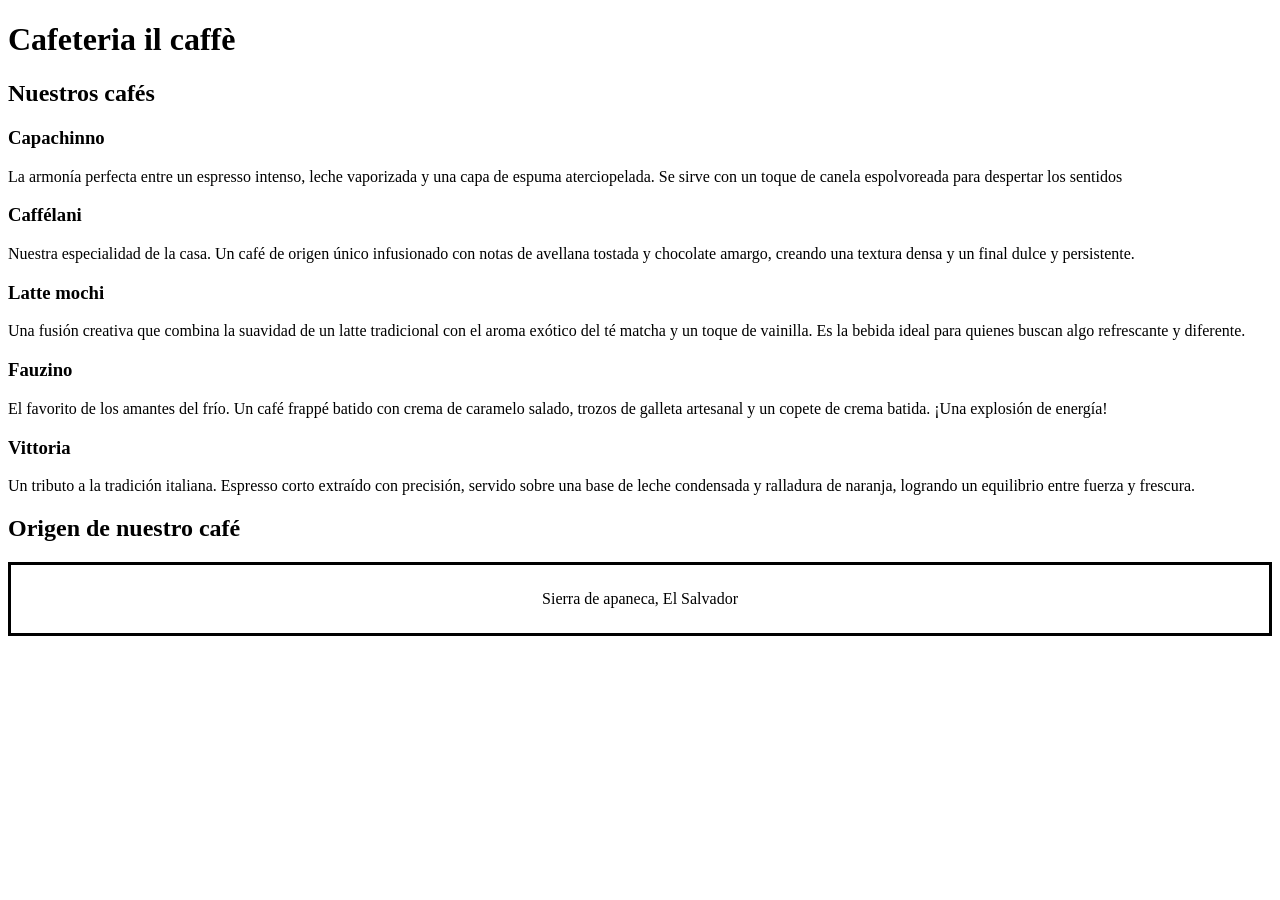
==== Practica4css/index.html @ 743d99fc "practica3 terminada" ====
<!DOCTYPE html>
<html lang="en">
<head>
    <meta charset="UTF-8">
    <meta name="viewport" content="width=device-width, initial-scale=1.0">
    <title>Tipografía</title>
    <link rel="preconnect" href="https://fonts.googleapis.com">
<link rel="preconnect" href="https://fonts.gstatic.com" crossorigin>
<link href="https://fonts.googleapis.com/css2?family=Montserrat:ital,wght@0,100..900;1,100..900&family=Playfair+Display:ital,wght@0,400..900;1,400..900&display=swap" rel="stylesheet">
    </head>
<body>
    <h1>Cafeteria il caffè</h1>
    <h2>Nuestros cafés</h2>

    <h3>Capachinno</h3>
    <p>La armonía perfecta entre un espresso intenso, leche vaporizada y una capa de espuma aterciopelada. Se sirve con un toque de canela espolvoreada para despertar los sentidos </p>

    <h3>Caffélani</h3>
    <p>Nuestra especialidad de la casa. Un café de origen único infusionado con notas de avellana tostada y chocolate amargo, creando una textura densa y un final dulce y persistente. </p>
    
    <h3>Latte mochi</h3>
    <p>Una fusión creativa que combina la suavidad de un latte tradicional con el aroma exótico del té matcha y un toque de vainilla. Es la bebida ideal para quienes buscan algo refrescante y diferente. </p>

    <h3>Fauzino</h3>
    <p>El favorito de los amantes del frío. Un café frappé batido con crema de caramelo salado, trozos de galleta artesanal y un copete de crema batida. ¡Una explosión de energía! </p>

    <h3>Vittoria</h3>
    <p>Un tributo a la tradición italiana. Espresso corto extraído con precisión, servido sobre una base de leche condensada y ralladura de naranja, logrando un equilibrio entre fuerza y frescura. </p>

    <div >
    <h2>Origen de nuestro café</h2>
    <p style="border: 3px black; border-style: solid; padding: 25px; text-align: center;">Sierra de apaneca, El Salvador</p>
    </div>
</body>
</html>
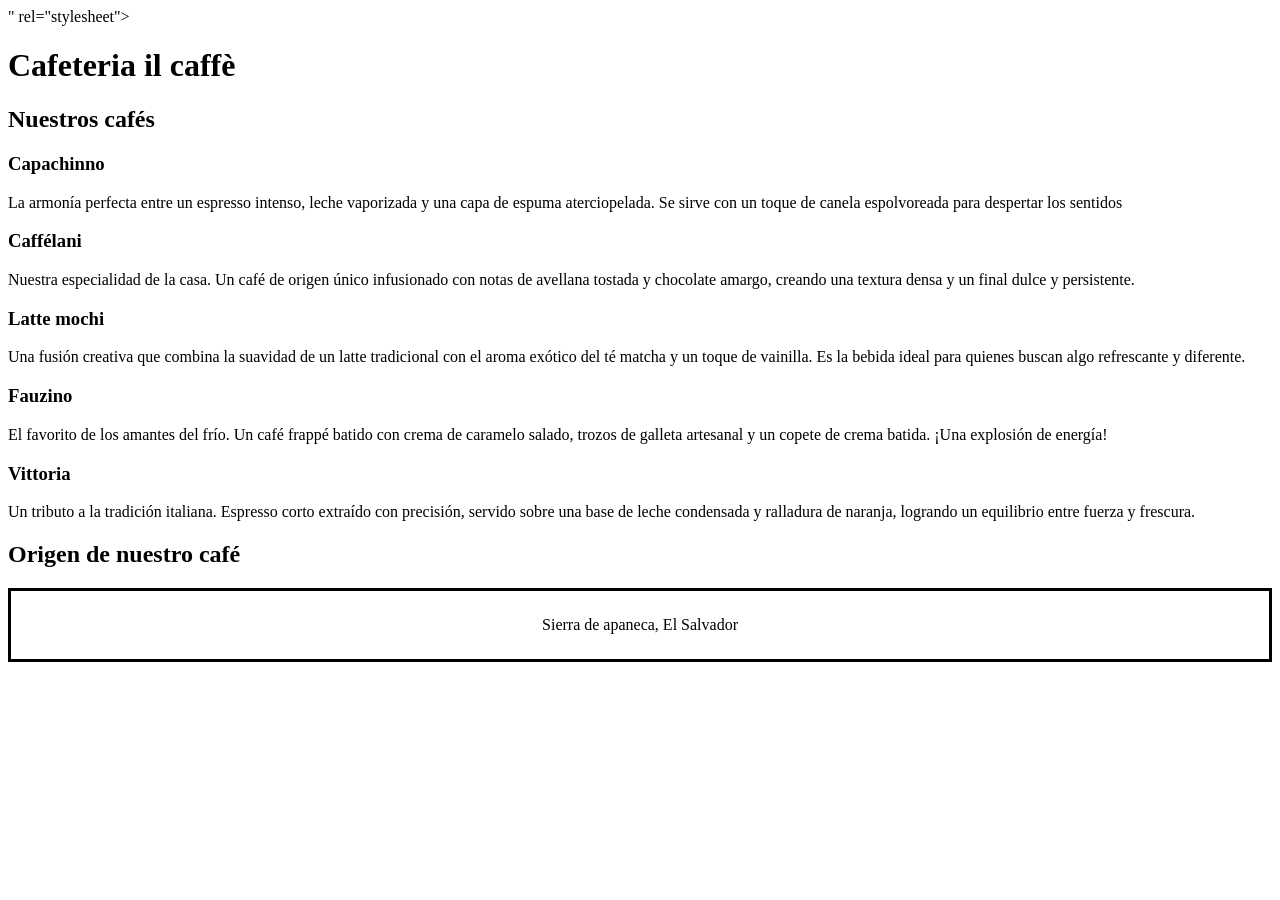
==== commit f12bc400: "practica4 terminada" ====
--- a/Practica4css/index.html
+++ b/Practica4css/index.html
@@ -6,7 +6,9 @@
     <title>Tipografía</title>
     <link rel="preconnect" href="https://fonts.googleapis.com">
 <link rel="preconnect" href="https://fonts.gstatic.com" crossorigin>
-<link href="https://fonts.googleapis.com/css2?family=Montserrat:ital,wght@0,100..900;1,100..900&family=Playfair+Display:ital,wght@0,400..900;1,400..900&display=swap" rel="stylesheet">
+<link href="<link rel="preconnect" href="https://fonts.googleapis.com">
+<link rel="preconnect" href="https://fonts.gstatic.com" crossorigin>
+<link href="https://fonts.googleapis.com/css2?family=Montserrat:ital,wght@0,100..900;1,100..900&family=Playfair+Display:ital,wght@0,400..900;1,400..900&display=swap" rel="stylesheet">" rel="stylesheet">
     </head>
 <body>
     <h1>Cafeteria il caffè</h1>
